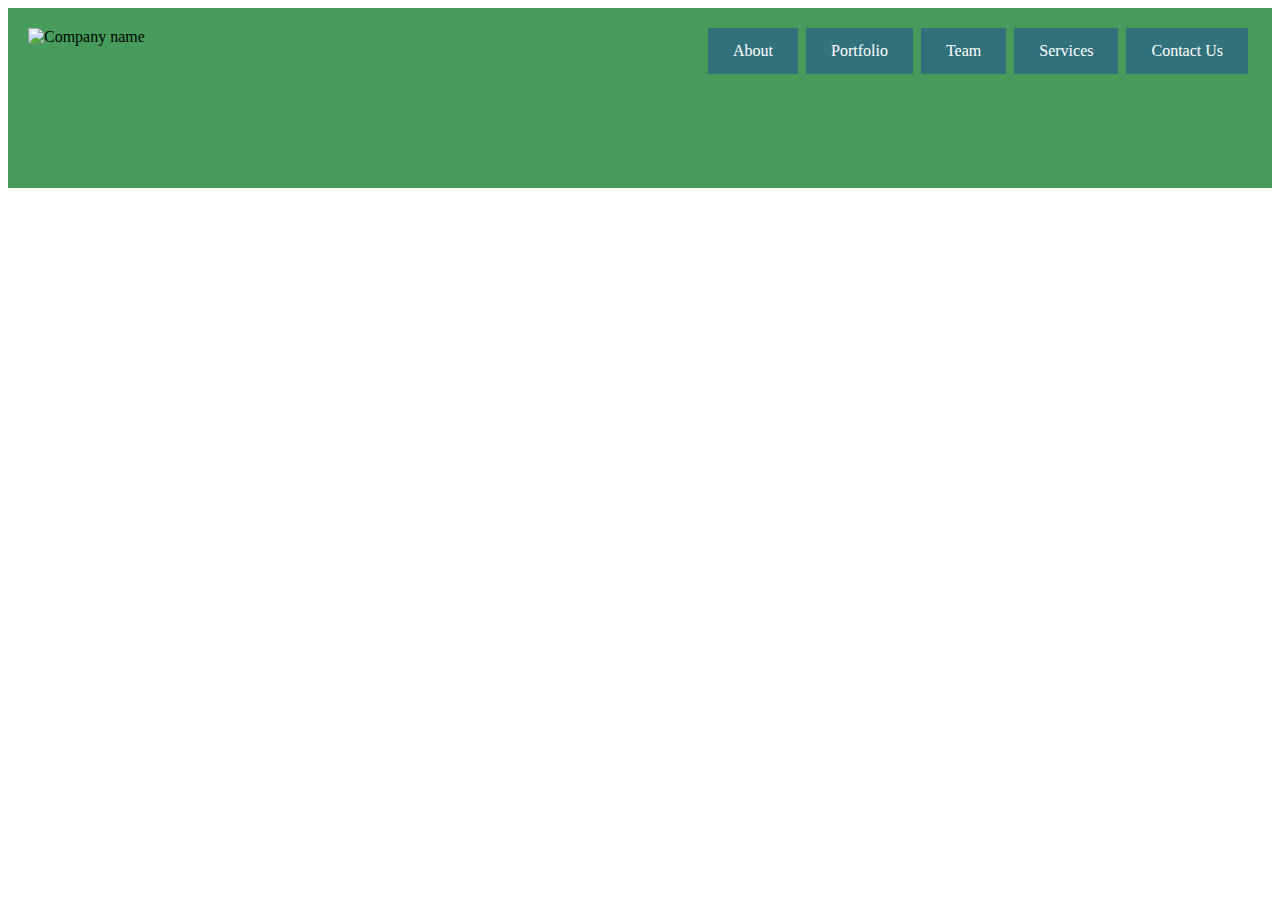
==== contact_us.html @ a26432e2 "adding gallery portion" ====
<!DOCTYPE html>
<html lang="en">
<head>
    <meta charset="UTF-8">
    <link rel="stylesheet" href="style.css">
    <meta http-equiv="X-UA-Compatible" content="IE=edge">
    <meta name="viewport" content="width=device-width, initial-scale=1.0">
    <title>Educational Website</title>
</head>
<body>
    <!-- Header (section1)-->
    <header class ="header_1">
        <img src="#" alt="Company name" align = "left">
        <div>
            <a href = "#">About</a>&nbsp;
            <a href = "#">Portfolio</a>&nbsp;
            <a href = "#">Team</a>&nbsp;
            <a href = "#">Services</a>&nbsp;
            <a href = "#">Contact Us</a>&nbsp;
        </div>
    </header>

    <div class="contact_us">
        
    </div>

    
</body>
</html>
---- style.css ----
a:link, a:visited {
  background-color: #31717c;    /* it gives color to the button(hyperlink) */
  color: white;            /* sets the color of the link-text (button text) */
  padding: 14px 25px;       /*This sets the breadth and length and makes the hyperlink a button*/
  text-align: center;
  text-decoration: none;
  display: inline-block;
}

a:hover, a:active {
  background-color: rgb(58, 67, 156);
}

.header_1{
    display:block;
    block-size: 140px;
    padding: 20px;
    background-color: rgb(69, 156, 91);
    text-align: right;
}

div.gallery {
  margin: 5px;
  border: 1px solid #ccc;
  float: left;
  width: 180px;
}

div.gallery:hover {
  border: 1px solid #777;
}

div.gallery img {
  width: 100%;
  height: auto;
}

div.desc {
  padding: 15px;
  text-align: center;
}
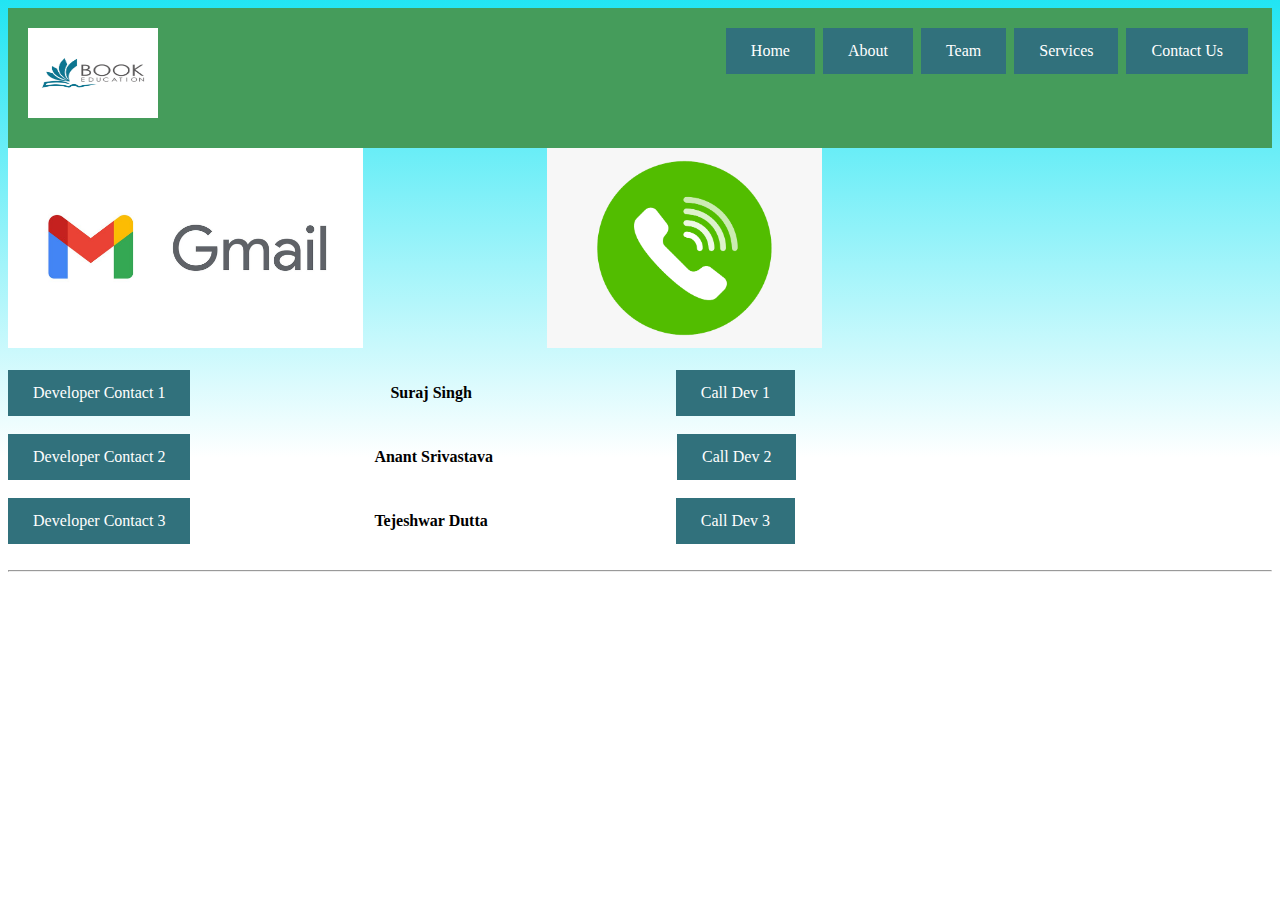
==== commit 6d073480: "Adding the project (segment1)" ====
--- a/contact_us.html
+++ b/contact_us.html
@@ -1,5 +1,6 @@
 <!DOCTYPE html>
 <html lang="en">
+
 <head>
     <meta charset="UTF-8">
     <link rel="stylesheet" href="style.css">
@@ -7,23 +8,47 @@
     <meta name="viewport" content="width=device-width, initial-scale=1.0">
     <title>Educational Website</title>
 </head>
+
 <body>
     <!-- Header (section1)-->
-    <header class ="header_1">
-        <img src="#" alt="Company name" align = "left">
+    <header class="header_1">
+        <img src="education-logo-design.jpg" height="90px" width="130px" alt="Company name" align="left">
         <div>
-            <a href = "#">About</a>&nbsp;
-            <a href = "#">Portfolio</a>&nbsp;
-            <a href = "#">Team</a>&nbsp;
-            <a href = "#">Services</a>&nbsp;
-            <a href = "#">Contact Us</a>&nbsp;
+            <a href="./index.html">Home</a>&nbsp;
+            <a href="./about.html">About</a>&nbsp;
+            <a href="#">Team</a>&nbsp;
+            <a href="#">Services</a>&nbsp;
+            <a href="./contact_us.html">Contact Us</a>&nbsp;
         </div>
     </header>
 
-    <div class="contact_us">
+    <body>
+        <img src="./gmail.jpg" width="auto" height = "200px" alt="Gmail Contacts">
+        &emsp;&emsp;&emsp;&emsp;&emsp;&emsp;&emsp;&emsp;&emsp;&emsp;&emsp;
+        <img src="./call.png" width="auto" height = "200px" alt="Call Us">
+        <br><br>
         
-    </div>
+        <a class="contact_us_id" target="_blank" href="mailto:surajsingh5092@gmail.com">Developer Contact 1</a>
+        &emsp;&emsp;&emsp;&emsp;&emsp;&emsp;&emsp;&emsp;&emsp;&emsp;&emsp;&emsp;
+        <strong>Suraj Singh </strong>
+        &emsp;&emsp;&emsp;&emsp;&emsp;&emsp;&emsp;&emsp;&emsp;&emsp;&emsp;&emsp;&nbsp;
+        <a href="callto:1234567890">Call Dev 1</a>
+        <br><br>
+        
+        <a class="contact_us_id" target="_blank" href="mailto:anantsrivastava557@gmail.com">Developer Contact 2</a>
+        &emsp;&emsp;&emsp;&emsp;&emsp;&emsp;&emsp;&emsp;&emsp;&emsp;&emsp;
+        <strong>Anant Srivastava</strong>
+        &emsp;&emsp;&emsp;&emsp;&emsp;&emsp;&emsp;&emsp;&emsp;&emsp;&emsp;
+        <a href="callto:1234567890">Call Dev 2</a>
+        <br><br>
+        
+        <a class="contact_us_id" target="_blank" href="mailto:tejdutta7051@gmail.com">Developer Contact 3</a>
+        &emsp;&emsp;&emsp;&emsp;&emsp;&emsp;&emsp;&emsp;&emsp;&emsp;&emsp;
+        <strong>Tejeshwar Dutta</strong>
+        &emsp;&emsp;&emsp;&emsp;&emsp;&emsp;&emsp;&emsp;&emsp;&emsp;&emsp;&nbsp;
+        <a href="callto:1234567890">Call Dev 3</a>
+        <br><br>
+        <hr>
 
-    
-</body>
-</html>+    </body>
+</html>
--- a/style.css
+++ b/style.css
@@ -1,9 +1,11 @@
+@import url('https://fonts.googleapis.com/css?family=Poppins:300,400,500,600,700,800&display=swap');
+
 a:link, a:visited {
   background-color: #31717c;    /* it gives color to the button(hyperlink) */
   color: white;            /* sets the color of the link-text (button text) */
   padding: 14px 25px;       /*This sets the breadth and length and makes the hyperlink a button*/
   text-align: center;
-  text-decoration: none;
+  text-decoration: none;    /* ensures no underline or else comes in text of link */
   display: inline-block;
 }
 
@@ -13,29 +15,124 @@
 
 .header_1{
     display:block;
-    block-size: 140px;
+    block-size: 100px;
     padding: 20px;
     background-color: rgb(69, 156, 91);
     text-align: right;
 }
 
 div.gallery {
-  margin: 5px;
-  border: 1px solid #ccc;
-  float: left;
-  width: 180px;
+  font-family:'Courier New', Courier, monospace;   
+  margin: 30px;                           /* gap between two boxes*/
+  border: 1px solid #ccc;               /* default border of the box (un-howered)  */
+  float: left;                            /* direction in which to align each box  */
+  width: 200px;                           /* width of each box  */  
+  height: 300px;                          /* height of each box  */  
 }
 
 div.gallery:hover {
-  border: 1px solid #777;
+  border: 1px solid #777;              /* on hower give this border (over write un-howered) */
 }
 
 div.gallery img {
   width: 100%;
-  height: auto;
+  height: 100px;
 }
 
+/*   for the text (padding and align)  */
 div.desc {
-  padding: 15px;
+  padding: 15px;  
   text-align: center;
-}+}
+
+body
+{
+    justify-content: center;
+    align-items: center;
+    min-height: 100vh;
+    background: linear-gradient(0deg,#fff 50%, #21e5f3);    
+    /* Background: blue-white gradient; */
+}
+
+.container
+{
+    display: flex;
+    position: relative;
+    width: auto;
+    overflow: auto;
+    padding: 20px;
+    padding-left: 150px;
+    justify-content:left;
+    flex-wrap: wrap;
+    transition: 0.5s;
+}
+
+.container .card
+{
+    position: relative;
+    width: 250px;   /* width of the text per container/box */
+    height: 300px;
+    background: #fff;
+    display: flex;
+    align-items: center;
+    transition: 0.5s;
+    border: 1px solid black;
+}
+
+.container .card .content
+{
+    text-align: center;   /* align in center (the cards and content)  */
+    z-index: 2;
+    padding: 0 20px;
+    transition: 0.5s;
+}
+
+.container .card:before
+{
+    content: '';          /* expand width as black card on hower */
+    position: absolute;   /* absolute so comes below  */
+    width: 100%;
+    height: 100%;
+    background: #fff;
+    z-index: 1;
+    transition: 0.5s;
+}
+
+.container .card:hover:before
+{
+    background: #000;
+    transform: scaleY(1.15);
+    box-shadow: 0 5px 15px rgba(0, 0, 0,0.2);
+}
+
+/* activated blink on hover */
+.container .card:hover .content
+{
+    color: #fff; 
+}
+.container .card .content h2
+{
+    font-size: 3em;
+}
+.container .card .content p
+{
+    font-size: 0.9em;
+}
+.container .card .content a
+{
+    display: inline-block;
+    margin-top: 15px;
+    /* padding: 5px 10px; */
+    /* background: #262626; */
+    /* color: #fff; */
+    /* text-decoration: none; */
+}
+.container .card:hover .content a
+{
+    background: #2196f3;
+}
+
+.about_sec_img{
+  padding: 20px;
+  padding-left: 80px;
+}
